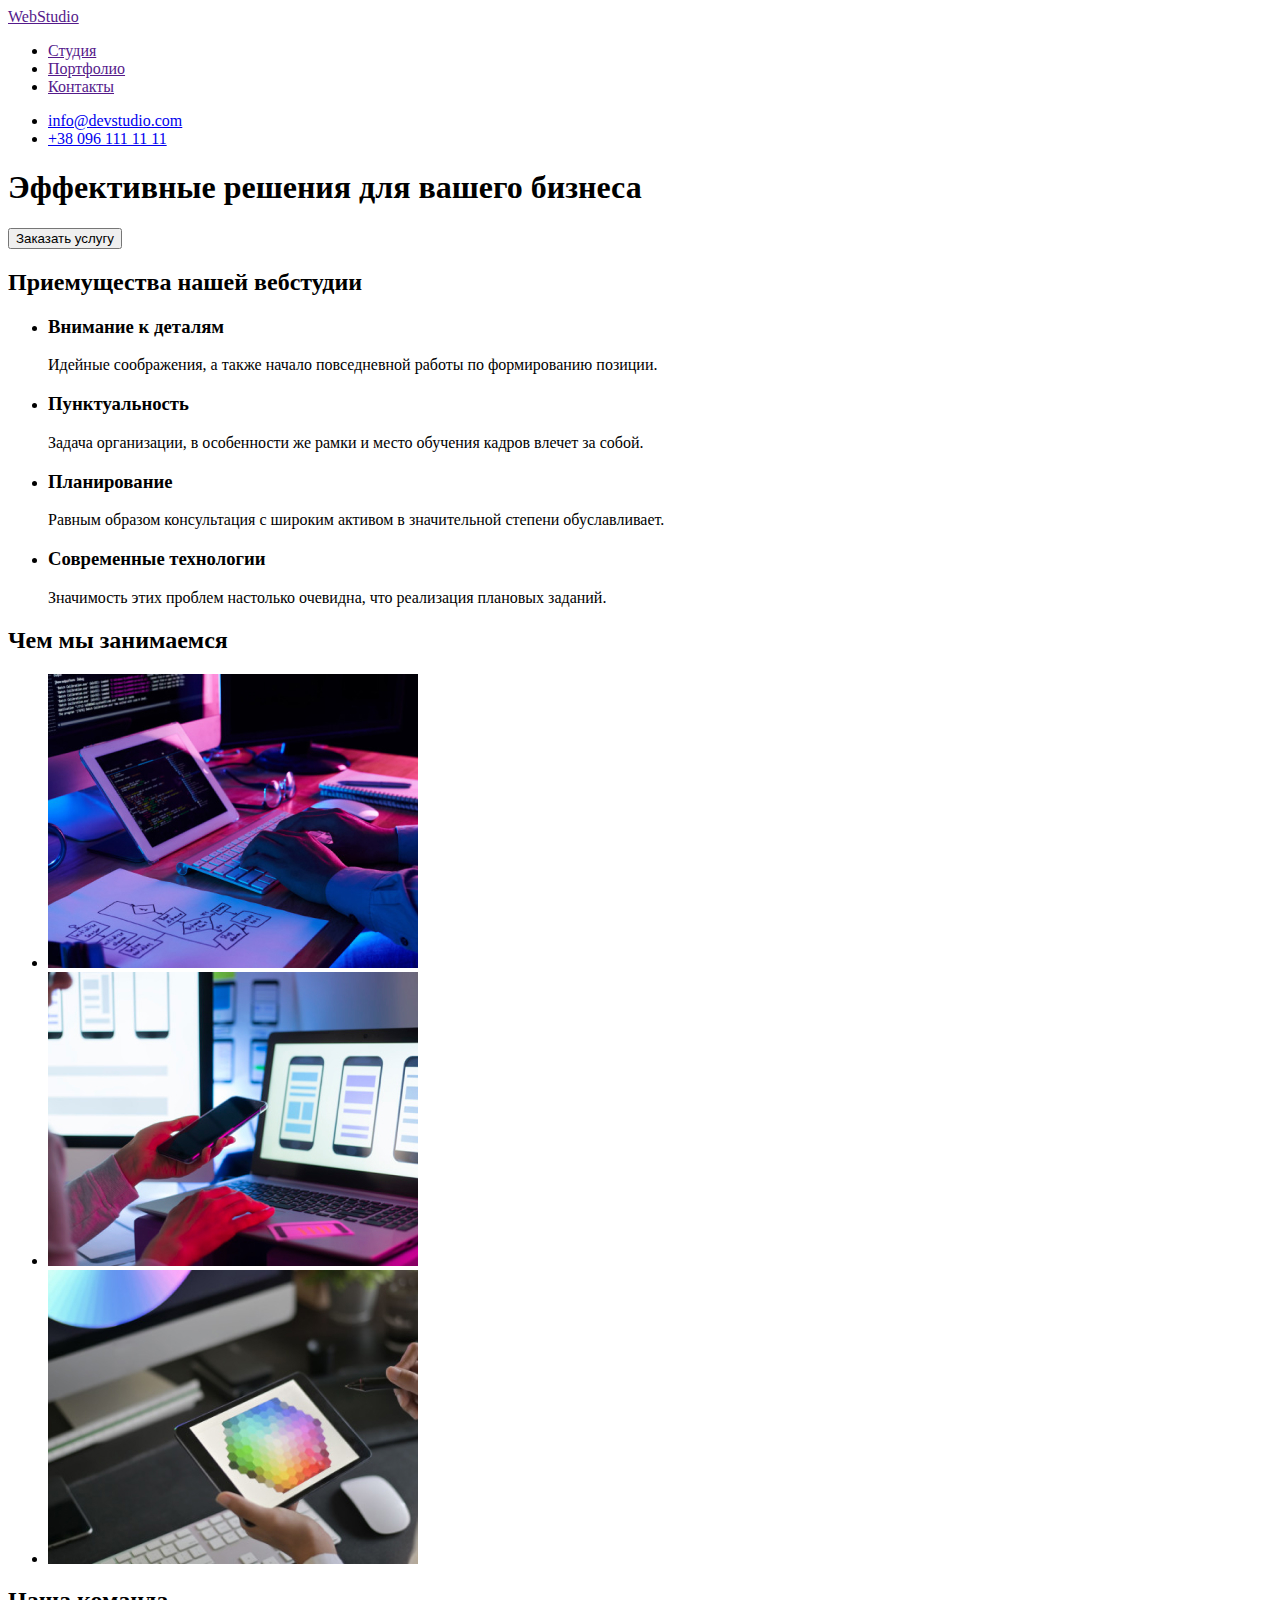
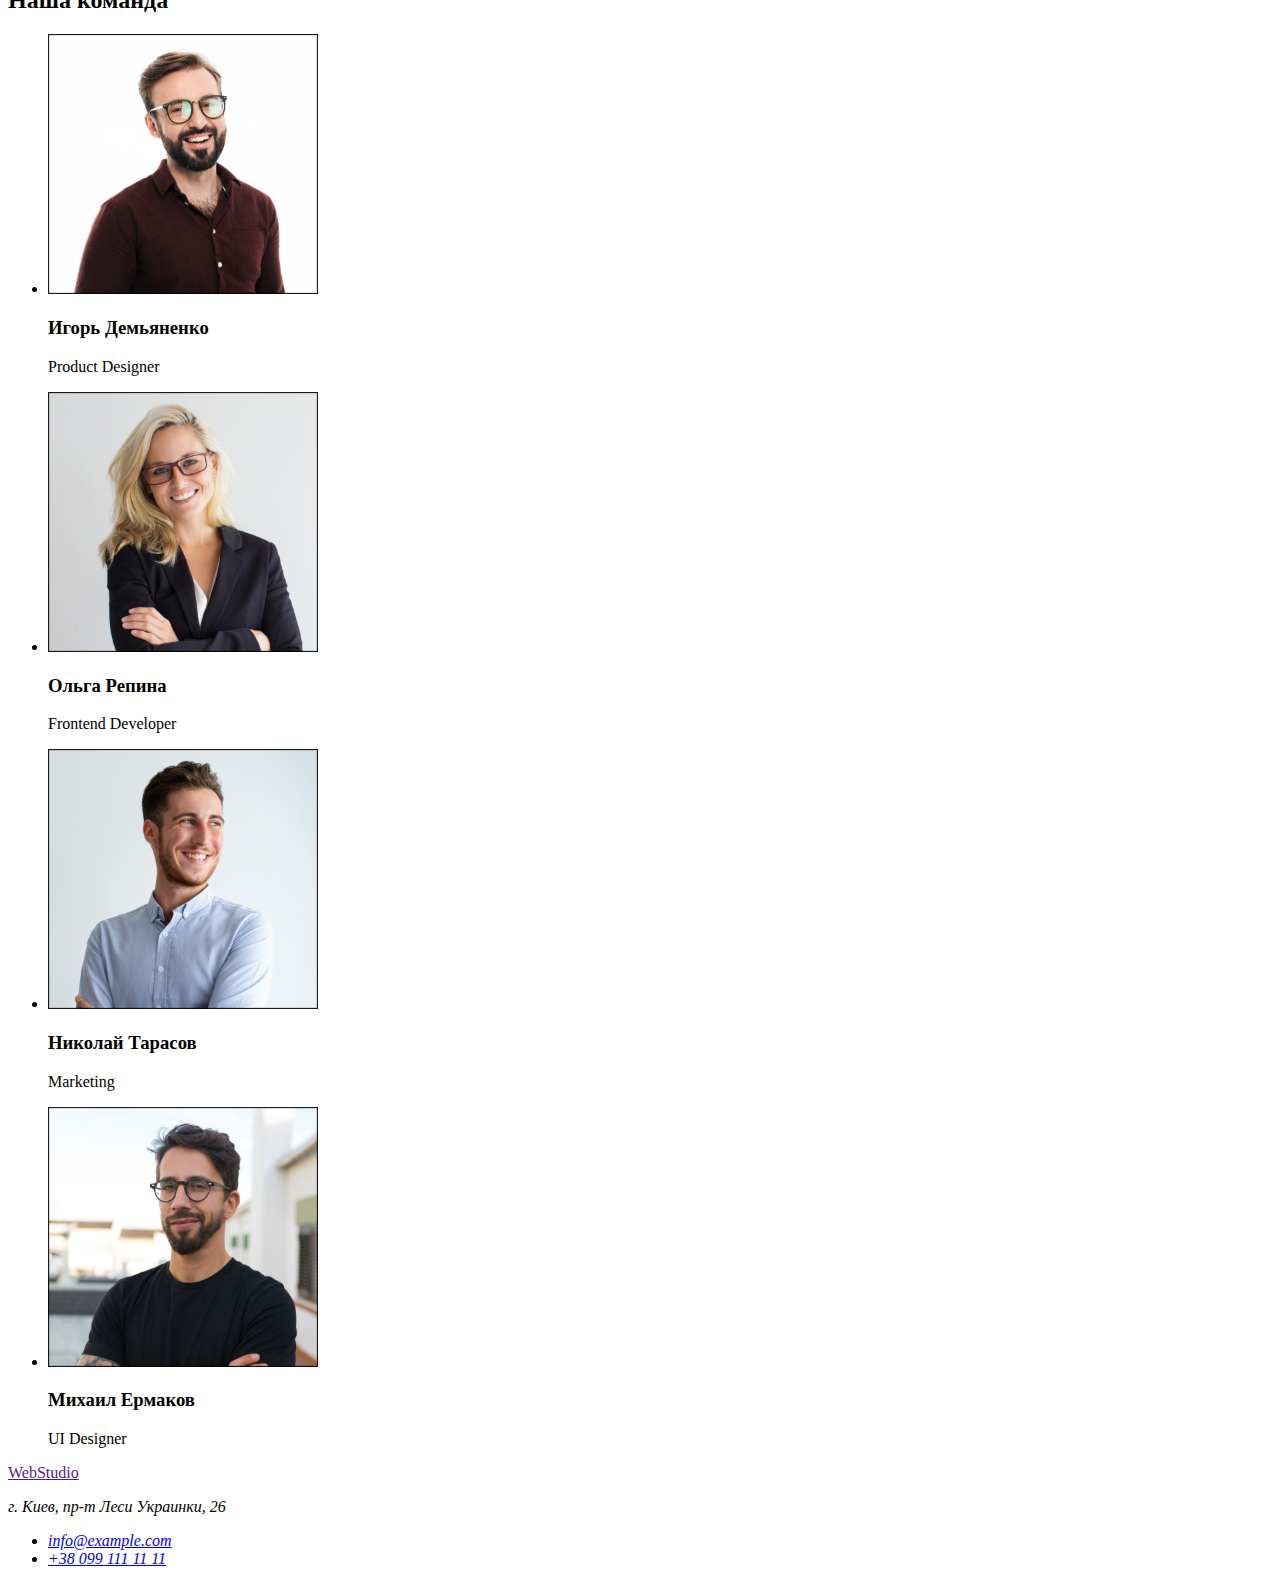
==== index.html @ 8990d99e "разметка" ====
<!DOCTYPE html>
<html lang="ru">
<head>
    <meta charset="UTF-8">
    <meta http-equiv="X-UA-Compatible" content="IE=edge">
    <meta name="viewport" content="width=device-width, initial-scale=1.0">
    <title>WebStudio</title>
</head>
<body>
    <header>
        <nav>
            <a lang="en" href="">WebStudio</a>
            <ul>
                <li>
                    <a href="">Студия</a>
                </li>
                <li>
                    <a href="">Портфолио</a>
                </li>
                <li>   
                    <a href="">Контакты</a>
                </li>
            </ul>
            <ul>
                <li><a href="mailto:info@devstudio.com">info@devstudio.com</a></li>
                <li><a href="tell:+380961111111">+38 096 111 11 11</a></li>
                
            </ul>
        </nav>
    </header>
    <main>
    <section>
        <h1>Эффективные решения для вашего бизнеса</h1>
        <button type="button">Заказать услугу</button>
    </section>
   
        <section>
            <h2>Приемущества нашей вебстудии</h2>
            <ul>
                <li>
                    <h3>Внимание к деталям</h3>
                    <p>Идейные соображения, а также начало повседневной работы по формированию позиции.</p>
                </li>
                <li>
                    <h3>Пунктуальность</h3>
                    <p>Задача организации, в особенности же рамки и место обучения кадров влечет за собой.</p>
                </li>
                <li>
                    <h3>Планирование</h3>
                    <p>Равным образом консультация с широким активом в значительной степени обуславливает.</p>
                </li>
                <li>
                    <h3>Современные технологии</h3>
                    <p>Значимость этих проблем настолько очевидна, что реализация плановых заданий.</p>
                </li>
            </ul>
        </section>
  
        <section>
            <h2>Чем мы занимаемся</h2>
            <ul>
                <li>
                    
                        <img src="./img/box1.jpg" alt="Программы для ПК" width="370" height="294">
                    
                </li>
                <li>
                    
                        <img src="./img/box2.jpg" alt="Мобильные приложения" width="370" height="294">
                    
                </li>
                <li>
                    
                        <img src="./img/box3.jpg" alt="Графика" width="370" height="294">
                    
                </li>
            </ul>
        </section>
        <section>
            <h2>Наша команда</h2>
            <ul>
                <li>
                    <img src="./img/img1.jpg" alt="Игорь Демьяненко" width="270" height="260">
                    <h3>Игорь Демьяненко</h3>
                    <p>Product Designer</p> 
                                      
                </li>
                <li>
                    
                    <img src="/img/img2.jpg" alt="Ольга Репина" width="270" height="260">
                    <h3>Ольга Репина</h3>
                    <p>Frontend Developer</p>
                </li>
                <li>
                   
                    <img src="/img/img3.jpg" alt="Николай Тарасов" width="270" height="260">
                    <h3>Николай Тарасов</h3>
                    <p>Marketing</p>
                </li>
                <li>
                    
                    <img src="/img/img4.jpg" alt="Михаил Ермаков" width="270" height="260">
                    <h3>Михаил Ермаков</h3>
                    <p>UI Designer</p>
                </li>
            </ul>
        </section>
    </main>
    <footer>
        <a lang="en" href="">WebStudio</a>
        <address>
            <p>г. Киев, пр-т Леси Украинки, 26</p>
            <ul>
                <li> <a href="mailto:info@example.com">info@example.com</a> </li>
                <li>  <a href="tel:+380991111111">+38 099 111 11 11</a> </li>

            </ul>  
            
        </address>
    </footer>
    
</body>
</html>
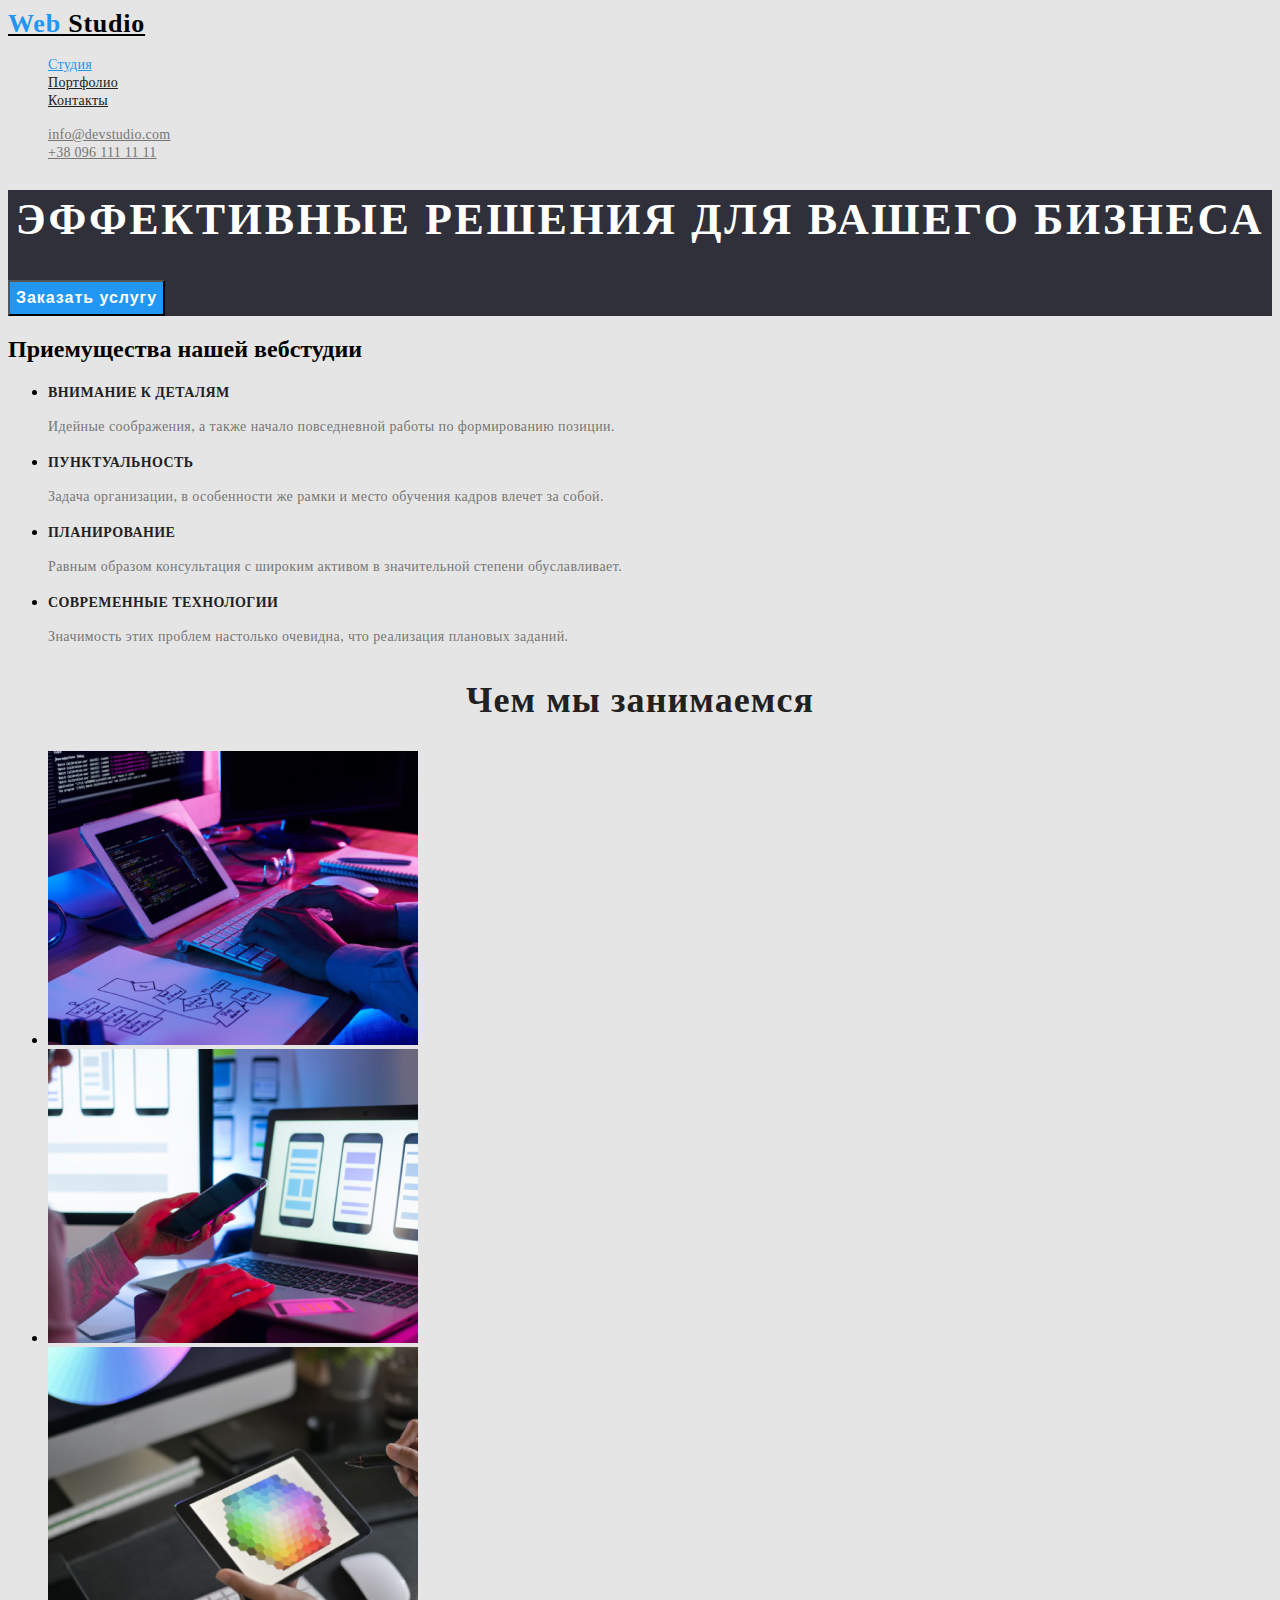
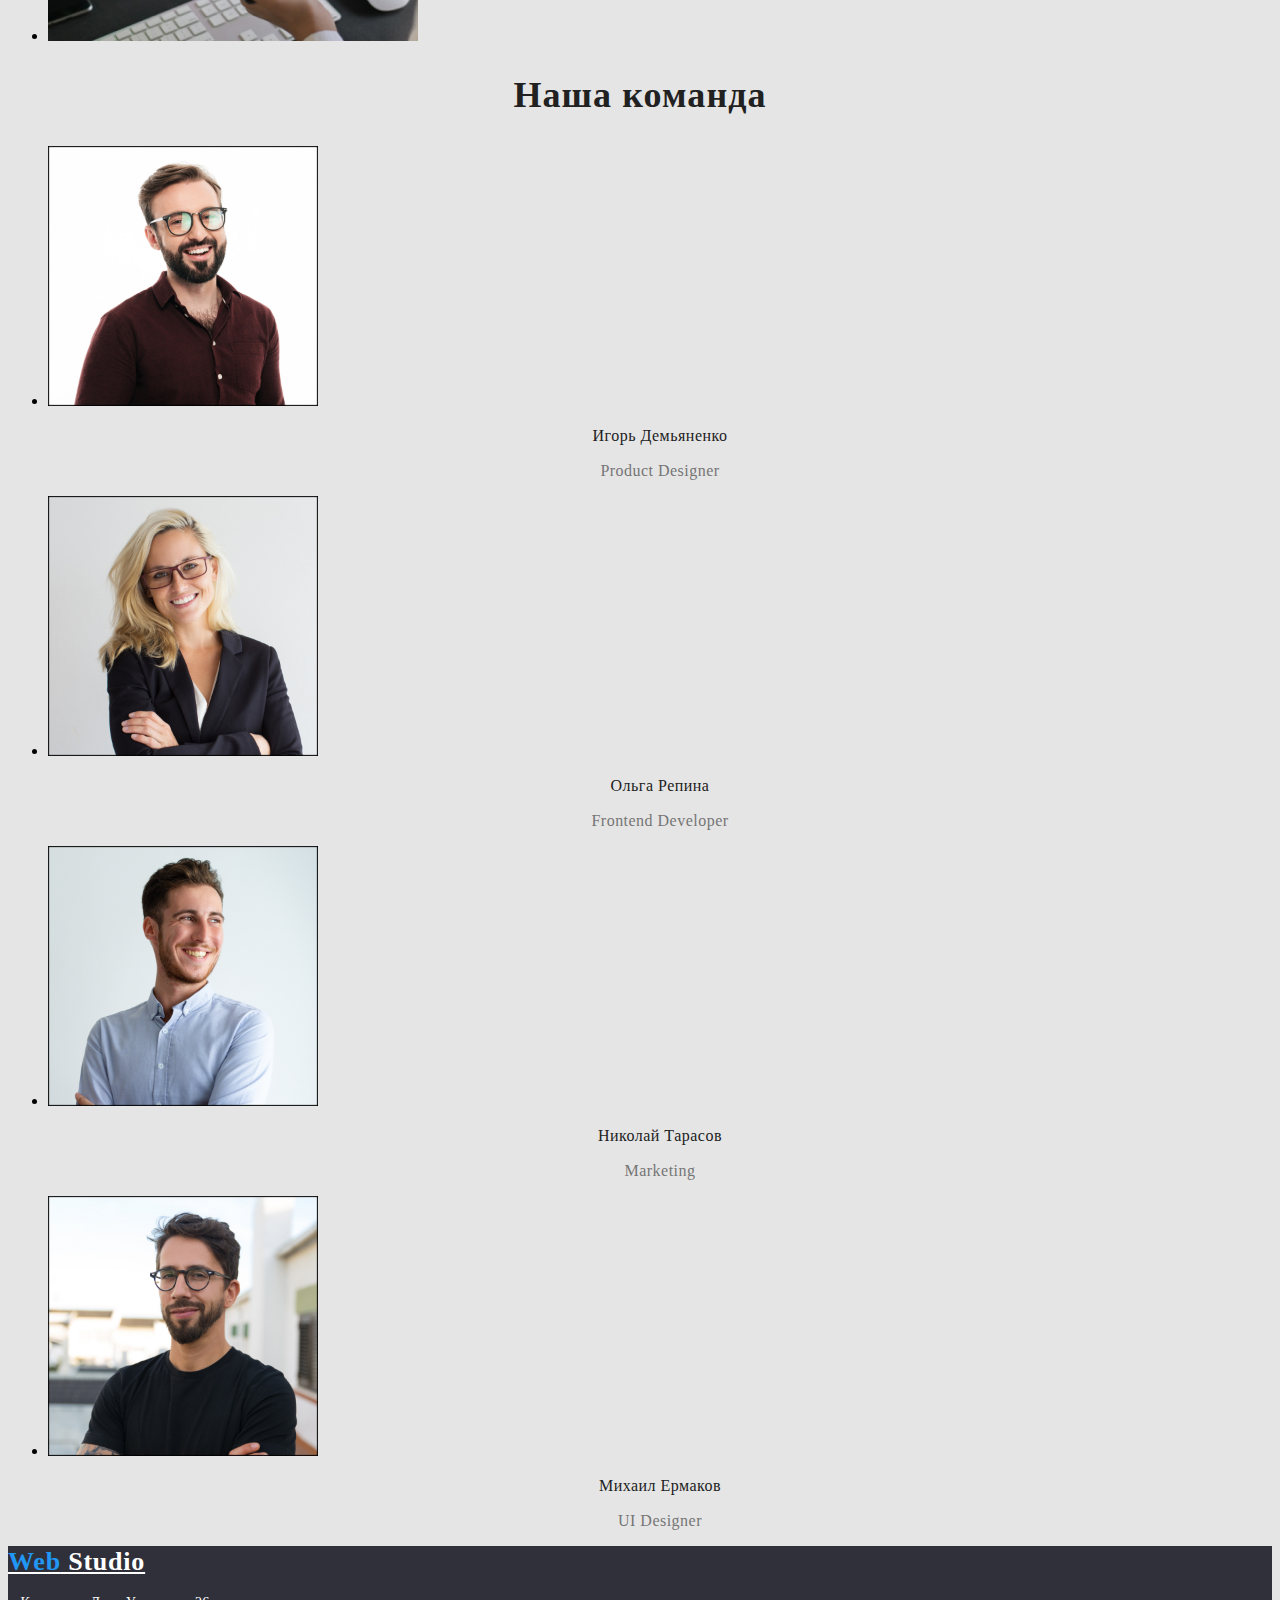
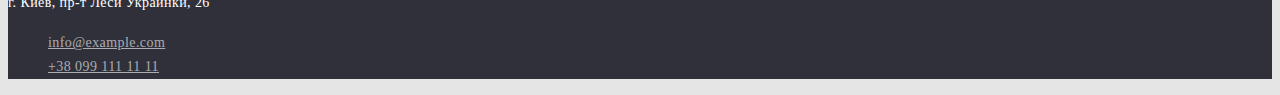
==== commit 4edd0c41: "разметка и цвет 2-х страниц" ====
--- a/index.html
+++ b/index.html
@@ -5,59 +5,61 @@
     <meta http-equiv="X-UA-Compatible" content="IE=edge">
     <meta name="viewport" content="width=device-width, initial-scale=1.0">
     <title>WebStudio</title>
+    <link rel="stylesheet" href="./css/styles.css">
 </head>
 <body>
-    <header>
+    <header >
         <nav>
-            <a lang="en" href="">WebStudio</a>
-            <ul>
+            <a lang="en" href="" class="logo"><span class=logo-web>Web</span> Studio</a>
+            <ul class="site-nav list">
                 <li>
-                    <a href="">Студия</a>
+                    <a href="" class="link current" >Студия</a>
                 </li>
                 <li>
-                    <a href="">Портфолио</a>
+                    <a href="./portfolio.html"class="link">Портфолио</a>
                 </li>
                 <li>   
-                    <a href="">Контакты</a>
+                    <a href=""class="link">Контакты</a>
                 </li>
-            </ul>
-            <ul>
-                <li><a href="mailto:info@devstudio.com">info@devstudio.com</a></li>
-                <li><a href="tell:+380961111111">+38 096 111 11 11</a></li>
+            </ul >
+        </nav>
+            <ul class="auth list">
+                <li><a href="mailto:info@devstudio.com"class="link">info@devstudio.com</a></li>
+                <li><a href="tell:+380961111111"class="link">+38 096 111 11 11</a></li>
                 
             </ul>
-        </nav>
+        
     </header>
     <main>
-    <section>
-        <h1>Эффективные решения для вашего бизнеса</h1>
-        <button type="button">Заказать услугу</button>
+    <section class="hero">
+        <h1 class="hero-title">Эффективные решения для вашего бизнеса</h1>
+        <button type="button"class="button">Заказать услугу</button>
     </section>
    
-        <section>
-            <h2>Приемущества нашей вебстудии</h2>
-            <ul>
+        <section class="features">
+            <h2 class="features-title">Приемущества нашей вебстудии</h2>
+            <ul class="features-list">
                 <li>
-                    <h3>Внимание к деталям</h3>
-                    <p>Идейные соображения, а также начало повседневной работы по формированию позиции.</p>
+                    <h3 class="title">Внимание к деталям</h3>
+                    <p class="text">Идейные соображения, а также начало повседневной работы по формированию позиции.</p>
                 </li>
                 <li>
-                    <h3>Пунктуальность</h3>
-                    <p>Задача организации, в особенности же рамки и место обучения кадров влечет за собой.</p>
+                    <h3 class="title">Пунктуальность</h3>
+                    <p class="text">Задача организации, в особенности же рамки и место обучения кадров влечет за собой.</p>
                 </li>
                 <li>
-                    <h3>Планирование</h3>
-                    <p>Равным образом консультация с широким активом в значительной степени обуславливает.</p>
+                    <h3 class="title">Планирование</h3>
+                    <p class="text">Равным образом консультация с широким активом в значительной степени обуславливает.</p>
                 </li>
                 <li>
-                    <h3>Современные технологии</h3>
-                    <p>Значимость этих проблем настолько очевидна, что реализация плановых заданий.</p>
+                    <h3 class="title">Современные технологии</h3>
+                    <p class="text">Значимость этих проблем настолько очевидна, что реализация плановых заданий.</p>
                 </li>
             </ul>
         </section>
   
-        <section>
-            <h2>Чем мы занимаемся</h2>
+        <section class="section">
+            <h2 class="section-title">Чем мы занимаемся</h2>
             <ul>
                 <li>
                     
@@ -76,43 +78,43 @@
                 </li>
             </ul>
         </section>
-        <section>
-            <h2>Наша команда</h2>
-            <ul>
+        <section class="section">
+            <h2 class="section-title" >Наша команда</h2>
+            <ul class="section-list">
                 <li>
                     <img src="./img/img1.jpg" alt="Игорь Демьяненко" width="270" height="260">
-                    <h3>Игорь Демьяненко</h3>
-                    <p>Product Designer</p> 
+                    <h3 class="title">Игорь Демьяненко</h3>
+                    <p class="text">Product Designer</p> 
                                       
                 </li>
                 <li>
                     
                     <img src="/img/img2.jpg" alt="Ольга Репина" width="270" height="260">
-                    <h3>Ольга Репина</h3>
-                    <p>Frontend Developer</p>
+                    <h3 class="title">Ольга Репина</h3>
+                    <p class="text">Frontend Developer</p>
                 </li>
                 <li>
                    
                     <img src="/img/img3.jpg" alt="Николай Тарасов" width="270" height="260">
-                    <h3>Николай Тарасов</h3>
-                    <p>Marketing</p>
+                    <h3 class="title">Николай Тарасов</h3>
+                    <p class="text">Marketing</p>
                 </li>
                 <li>
                     
                     <img src="/img/img4.jpg" alt="Михаил Ермаков" width="270" height="260">
-                    <h3>Михаил Ермаков</h3>
-                    <p>UI Designer</p>
+                    <h3 class="title">Михаил Ермаков</h3>
+                    <p class="text">UI Designer</p>
                 </li>
             </ul>
         </section>
     </main>
     <footer>
-        <a lang="en" href="">WebStudio</a>
+        <a lang="en" href="./index.html"class="logo footer"><span class=logo-web>Web</span> Studio</a>
         <address>
-            <p>г. Киев, пр-т Леси Украинки, 26</p>
-            <ul>
-                <li> <a href="mailto:info@example.com">info@example.com</a> </li>
-                <li>  <a href="tel:+380991111111">+38 099 111 11 11</a> </li>
+            <p class="address">г. Киев, пр-т Леси Украинки, 26</p>
+            <ul class="footer-auth list">
+                <li> <a href="mailto:info@example.com" class="link">info@example.com</a> </li>
+                <li>  <a href="tel:+380991111111"class="link">+38 099 111 11 11</a> </li>
 
             </ul>  
             
--- a/css/styles.css
+++ b/css/styles.css
@@ -0,0 +1,153 @@
+:root {
+  --primary-text-color: #212121;
+  --extra-text-color: #757575;
+  --title-text-color: #000000;
+  --accent-color: #2196f3;
+  --extra-background-color: #2f303a;
+  --extra-title-color: #ffffff;
+}
+
+/* фон #E5E5E5 */
+
+body {
+  background-color: #e5e5e5;
+  font-family: Roboto;
+}
+/* site nav */
+.logo {
+  font-family: Raleway;
+  font-style: normal;
+  font-weight: bold;
+  font-size: 26px;
+  line-height: 31px;
+  letter-spacing: 0.03em;
+  color: var(--title-text-color);
+}
+.logo-web {
+  color: var(--accent-color);
+}
+.site-nav .link {
+  font-style: normal;
+  font-weight: 500;
+  font-size: 14px;
+  line-height: 16px;
+  letter-spacing: 0.02em;
+  color: var(--primary-text-color);
+}
+.auth .link {
+  font-style: normal;
+  font-weight: 500;
+  font-size: 14px;
+  line-height: 16px;
+  letter-spacing: 0.02em;
+  color: var(--extra-text-color);
+}
+.link:hover,
+.link:focus {
+  color: var(--accent-color);
+}
+.list {
+  list-style: none;
+}
+.site-nav .link.current {
+  color: var(--accent-color);
+}
+
+/* hero */
+.hero {
+  background-color: var(--extra-background-color);
+}
+.hero-title {
+  font-style: normal;
+  font-weight: 900;
+  font-size: 44px;
+  line-height: 60px;
+  text-align: center;
+  letter-spacing: 0.06em;
+  text-transform: uppercase;
+  color: var(--extra-title-color);
+}
+.button {
+  font-style: normal;
+  font-weight: bold;
+  font-size: 16px;
+  line-height: 30px;
+  display: flex;
+  align-items: center;
+  text-align: center;
+  letter-spacing: 0.06em;
+  color: var(--extra-title-color);
+  background-color: var(--accent-color);
+}
+/* features */
+.features-list .title {
+  font-style: normal;
+  font-weight: bold;
+  font-size: 14px;
+  line-height: 16px;
+  letter-spacing: 0.03em;
+  text-transform: uppercase;
+  color: var(--primary-text-color);
+}
+.features-list .text {
+  font-style: normal;
+  font-weight: normal;
+  font-size: 14px;
+  line-height: 24px;
+  letter-spacing: 0.03em;
+  color: var(--extra-text-color);
+}
+
+/* sections */
+.section-title {
+  font-style: normal;
+  font-weight: bold;
+  font-size: 36px;
+  line-height: 42px;
+  text-align: center;
+  letter-spacing: 0.03em;
+  color: var(--primary-text-color);
+}
+.section-list .title {
+  font-style: normal;
+  font-weight: 500;
+  font-size: 16px;
+  line-height: 19px;
+  text-align: center;
+  letter-spacing: 0.03em;
+  color: var(--primary-text-color);
+}
+
+.section-list .text {
+  font-style: normal;
+  font-weight: normal;
+  font-size: 16px;
+  line-height: 19px;
+  text-align: center;
+  letter-spacing: 0.03em;
+  color: var(--extra-text-color);
+}
+
+/* footer */
+footer {
+  background-color: var(--extra-background-color);
+}
+.footer-auth .link {
+  font-style: normal;
+  font-weight: normal;
+  font-size: 14px;
+  line-height: 24px;
+  letter-spacing: 0.03em;
+  color: rgba(255, 255, 255, 0.6);
+}
+.logo.footer {
+  color: var(--extra-title-color);
+}
+.address {
+  font-style: normal;
+  font-weight: normal;
+  font-size: 14px;
+  line-height: 24px;
+  letter-spacing: 0.03em;
+  color: var(--extra-title-color);
+}
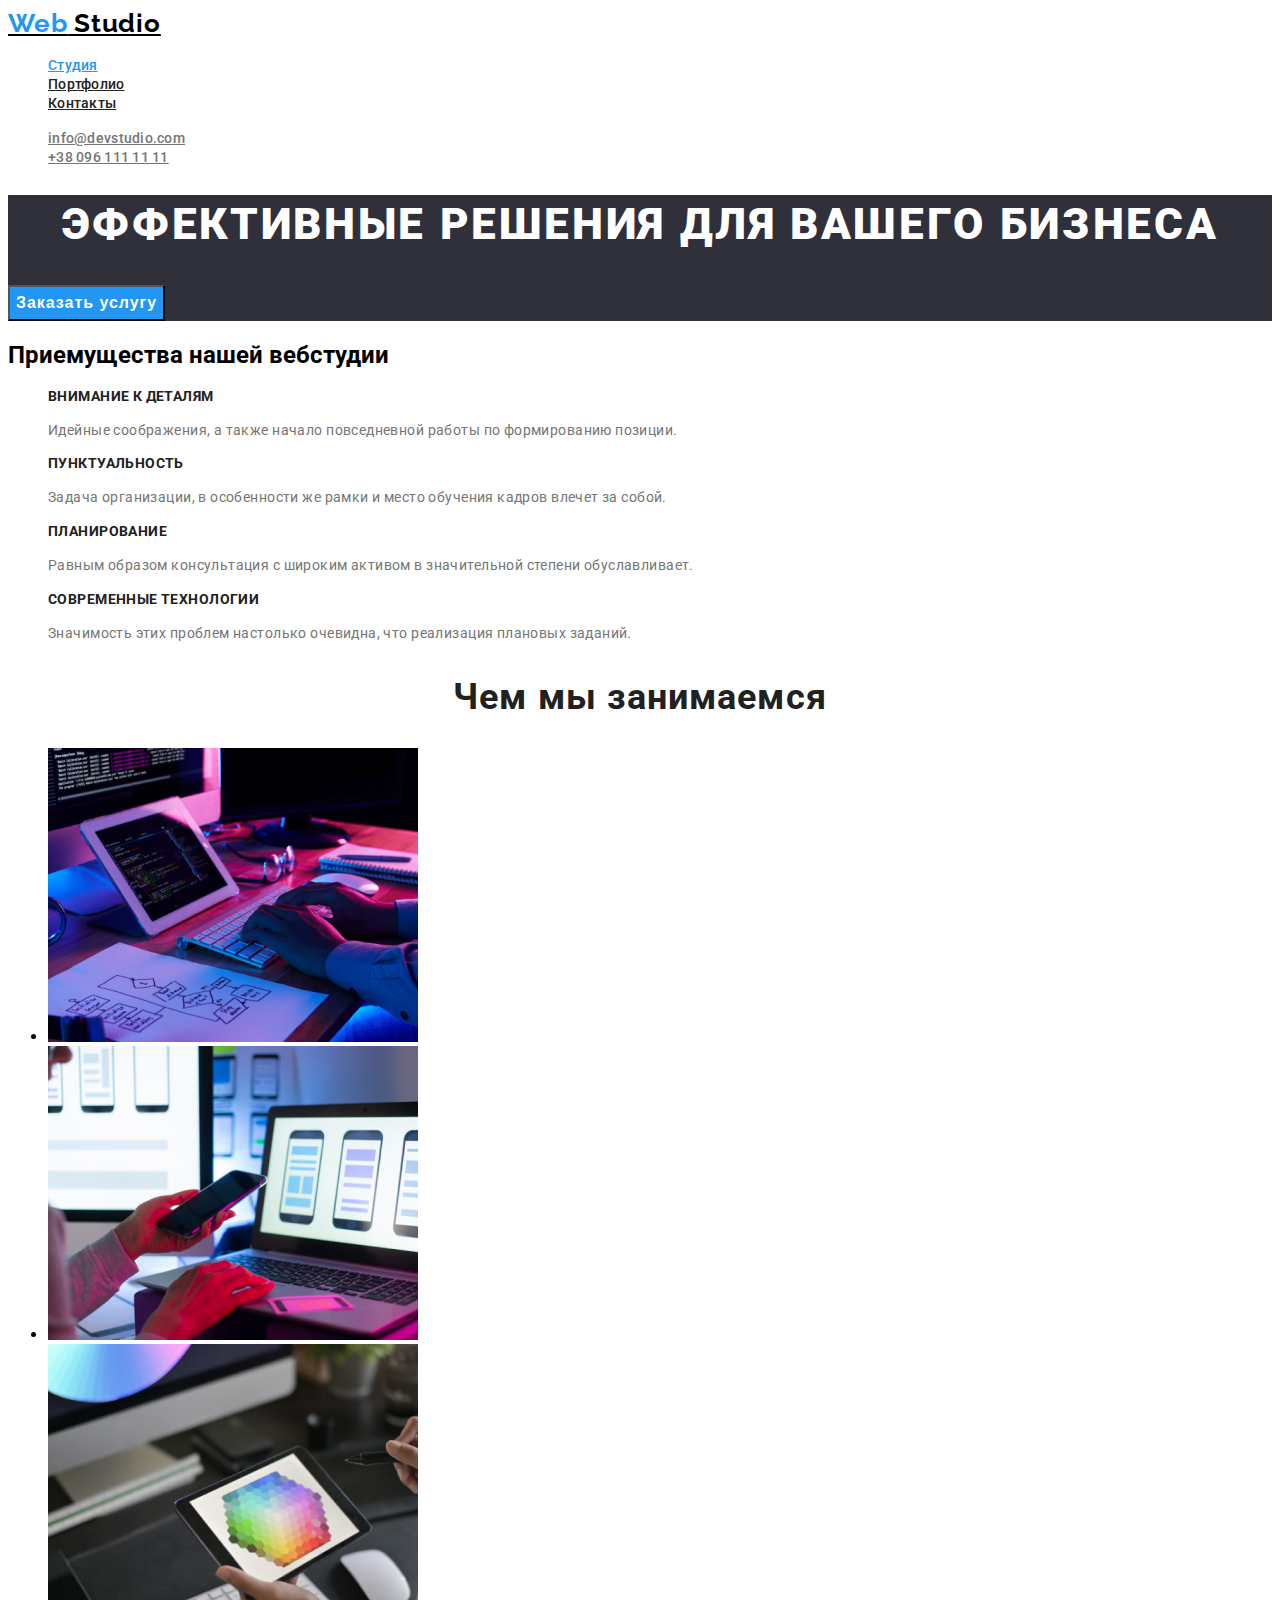
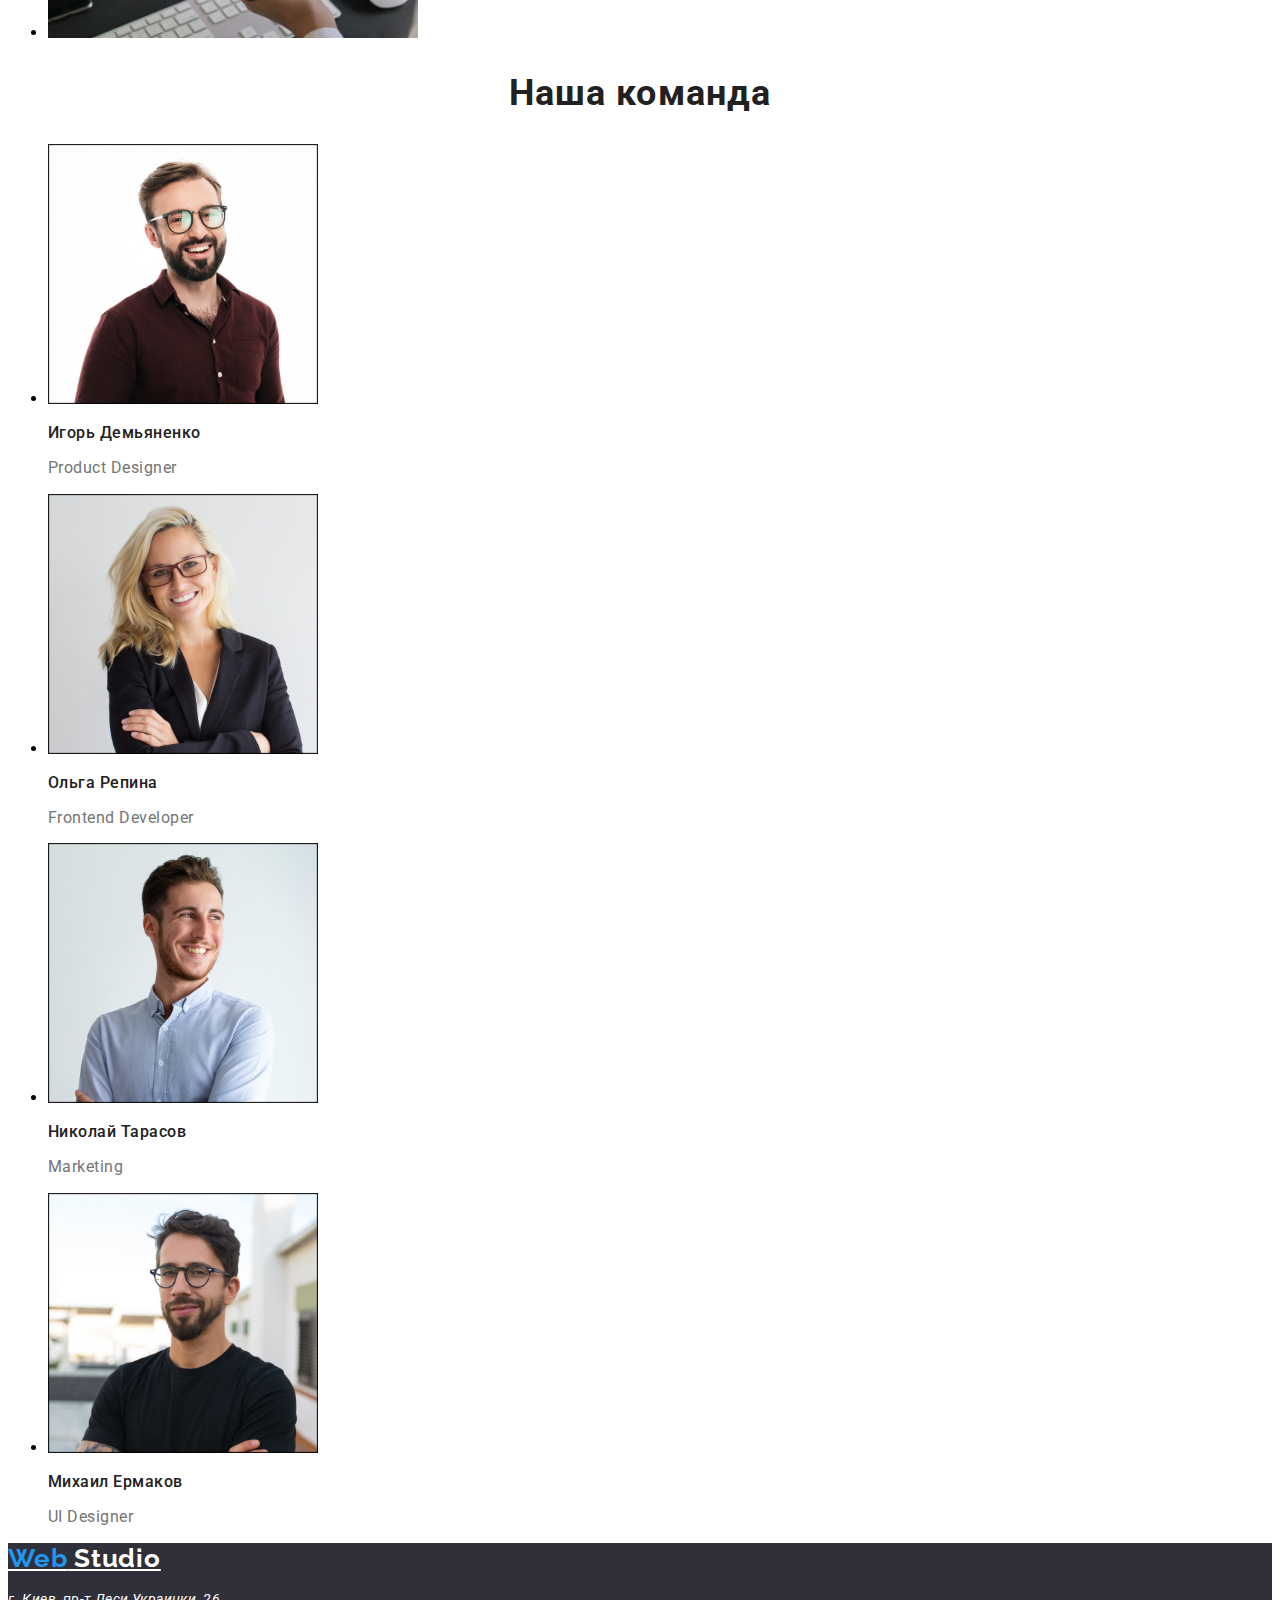
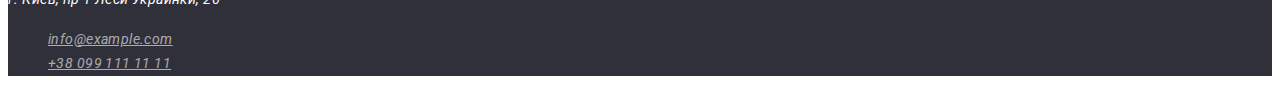
==== commit c267c4c4: "добавляет шрифты" ====
--- a/index.html
+++ b/index.html
@@ -5,6 +5,8 @@
     <meta http-equiv="X-UA-Compatible" content="IE=edge">
     <meta name="viewport" content="width=device-width, initial-scale=1.0">
     <title>WebStudio</title>
+    <link href="https://fonts.googleapis.com/css2?family=Raleway:wght@700&family=Roboto:wght@400;500;700;900&display=swap"
+        rel="stylesheet">
     <link rel="stylesheet" href="./css/styles.css">
 </head>
 <body>
@@ -16,16 +18,16 @@
                     <a href="" class="link current" >Студия</a>
                 </li>
                 <li>
-                    <a href="./portfolio.html"class="link">Портфолио</a>
+                    <a href="./portfolio.html" class="link">Портфолио</a>
                 </li>
                 <li>   
-                    <a href=""class="link">Контакты</a>
+                    <a href="" class="link">Контакты</a>
                 </li>
             </ul >
         </nav>
             <ul class="auth list">
-                <li><a href="mailto:info@devstudio.com"class="link">info@devstudio.com</a></li>
-                <li><a href="tell:+380961111111"class="link">+38 096 111 11 11</a></li>
+                <li><a href="mailto:info@devstudio.com" class="link">info@devstudio.com</a></li>
+                <li><a href="tell:+380961111111" class="link">+38 096 111 11 11</a></li>
                 
             </ul>
         
@@ -33,12 +35,12 @@
     <main>
     <section class="hero">
         <h1 class="hero-title">Эффективные решения для вашего бизнеса</h1>
-        <button type="button"class="button">Заказать услугу</button>
+        <button type="button" class="button" cursor="pointer">Заказать услугу</button>
     </section>
    
         <section class="features">
             <h2 class="features-title">Приемущества нашей вебстудии</h2>
-            <ul class="features-list">
+            <ul class="features-list list">
                 <li>
                     <h3 class="title">Внимание к деталям</h3>
                     <p class="text">Идейные соображения, а также начало повседневной работы по формированию позиции.</p>
@@ -109,12 +111,12 @@
         </section>
     </main>
     <footer>
-        <a lang="en" href="./index.html"class="logo footer"><span class=logo-web>Web</span> Studio</a>
+        <a lang="en" href="./index.html" class="logo"><span class=logo-web>Web</span> Studio</a>
         <address>
             <p class="address">г. Киев, пр-т Леси Украинки, 26</p>
             <ul class="footer-auth list">
-                <li> <a href="mailto:info@example.com" class="link">info@example.com</a> </li>
-                <li>  <a href="tel:+380991111111"class="link">+38 099 111 11 11</a> </li>
+                <li> <a href="mailto:info@example.com" class="link"> info@example.com</a> </li>
+                <li>  <a href="tel:+380991111111" class="link"> +38 099 111 11 11</a> </li>
 
             </ul>  
             
--- a/css/styles.css
+++ b/css/styles.css
@@ -5,21 +5,21 @@
   --accent-color: #2196f3;
   --extra-background-color: #2f303a;
   --extra-title-color: #ffffff;
+  --buttons-color: #f5f4fa;
 }
 
 /* фон #E5E5E5 */
 
 body {
-  background-color: #e5e5e5;
-  font-family: Roboto;
+  background-color: #ffffff;
+  font-family: Roboto, sans-serif;
 }
 /* site nav */
 .logo {
-  font-family: Raleway;
-  font-style: normal;
+  font-family: Raleway, sans-serif;
   font-weight: bold;
   font-size: 26px;
-  line-height: 31px;
+  line-height: 1.19;
   letter-spacing: 0.03em;
   color: var(--title-text-color);
 }
@@ -27,25 +27,20 @@
   color: var(--accent-color);
 }
 .site-nav .link {
-  font-style: normal;
   font-weight: 500;
   font-size: 14px;
-  line-height: 16px;
+  line-height: 1.14;
   letter-spacing: 0.02em;
   color: var(--primary-text-color);
 }
 .auth .link {
-  font-style: normal;
   font-weight: 500;
   font-size: 14px;
-  line-height: 16px;
+  line-height: 1.14;
   letter-spacing: 0.02em;
   color: var(--extra-text-color);
 }
-.link:hover,
-.link:focus {
-  color: var(--accent-color);
-}
+
 .list {
   list-style: none;
 }
@@ -58,20 +53,18 @@
   background-color: var(--extra-background-color);
 }
 .hero-title {
-  font-style: normal;
   font-weight: 900;
   font-size: 44px;
-  line-height: 60px;
+  line-height: 1.36;
   text-align: center;
   letter-spacing: 0.06em;
   text-transform: uppercase;
   color: var(--extra-title-color);
 }
-.button {
-  font-style: normal;
-  font-weight: bold;
+.hero > .button {
+  font-weight: 700;
   font-size: 16px;
-  line-height: 30px;
+  line-height: 1.88;
   display: flex;
   align-items: center;
   text-align: center;
@@ -81,49 +74,40 @@
 }
 /* features */
 .features-list .title {
-  font-style: normal;
-  font-weight: bold;
+  font-weight: 700;
   font-size: 14px;
-  line-height: 16px;
+  line-height: 1.14;
   letter-spacing: 0.03em;
   text-transform: uppercase;
   color: var(--primary-text-color);
 }
 .features-list .text {
-  font-style: normal;
-  font-weight: normal;
   font-size: 14px;
-  line-height: 24px;
+  line-height: 1.71;
   letter-spacing: 0.03em;
   color: var(--extra-text-color);
 }
 
 /* sections */
 .section-title {
-  font-style: normal;
-  font-weight: bold;
+  font-weight: 700;
   font-size: 36px;
-  line-height: 42px;
+  line-height: 1.17;
   text-align: center;
   letter-spacing: 0.03em;
   color: var(--primary-text-color);
 }
 .section-list .title {
-  font-style: normal;
   font-weight: 500;
   font-size: 16px;
-  line-height: 19px;
-  text-align: center;
+  line-height: 1.18;
   letter-spacing: 0.03em;
   color: var(--primary-text-color);
 }
 
 .section-list .text {
-  font-style: normal;
-  font-weight: normal;
   font-size: 16px;
-  line-height: 19px;
-  text-align: center;
+  line-height: 1.18;
   letter-spacing: 0.03em;
   color: var(--extra-text-color);
 }
@@ -133,21 +117,53 @@
   background-color: var(--extra-background-color);
 }
 .footer-auth .link {
-  font-style: normal;
-  font-weight: normal;
   font-size: 14px;
-  line-height: 24px;
+  line-height: 1.71;
   letter-spacing: 0.03em;
   color: rgba(255, 255, 255, 0.6);
 }
-.logo.footer {
+.link:hover,
+.link:focus {
+  color: var(--accent-color);
+}
+footer .logo {
   color: var(--extra-title-color);
 }
 .address {
-  font-style: normal;
-  font-weight: normal;
   font-size: 14px;
-  line-height: 24px;
+  line-height: 1.71;
   letter-spacing: 0.03em;
   color: var(--extra-title-color);
 }
+
+/* css для портфолио */
+.button {
+  font-weight: 500;
+  font-size: 16px;
+  line-height: 1.63;
+  text-align: center;
+  letter-spacing: 0.03em;
+  background-color: var(--buttons-color);
+  color: var(--primary-text-color);
+}
+
+.button:hover,
+.button:focus {
+  background-color: var(--accent-color);
+  color: var(--extra-title-color);
+}
+.portfolio-list .title {
+  font-weight: 700;
+  font-size: 18px;
+  line-height: 2;
+  letter-spacing: 0.06em;
+  color: var(--primary-text-color);
+}
+
+.portfolio-list .text {
+  font-weight: 700;
+  font-size: 16px;
+  line-height: 1.88;
+  letter-spacing: 0.03em;
+  color: var(--extra-text-color);
+}
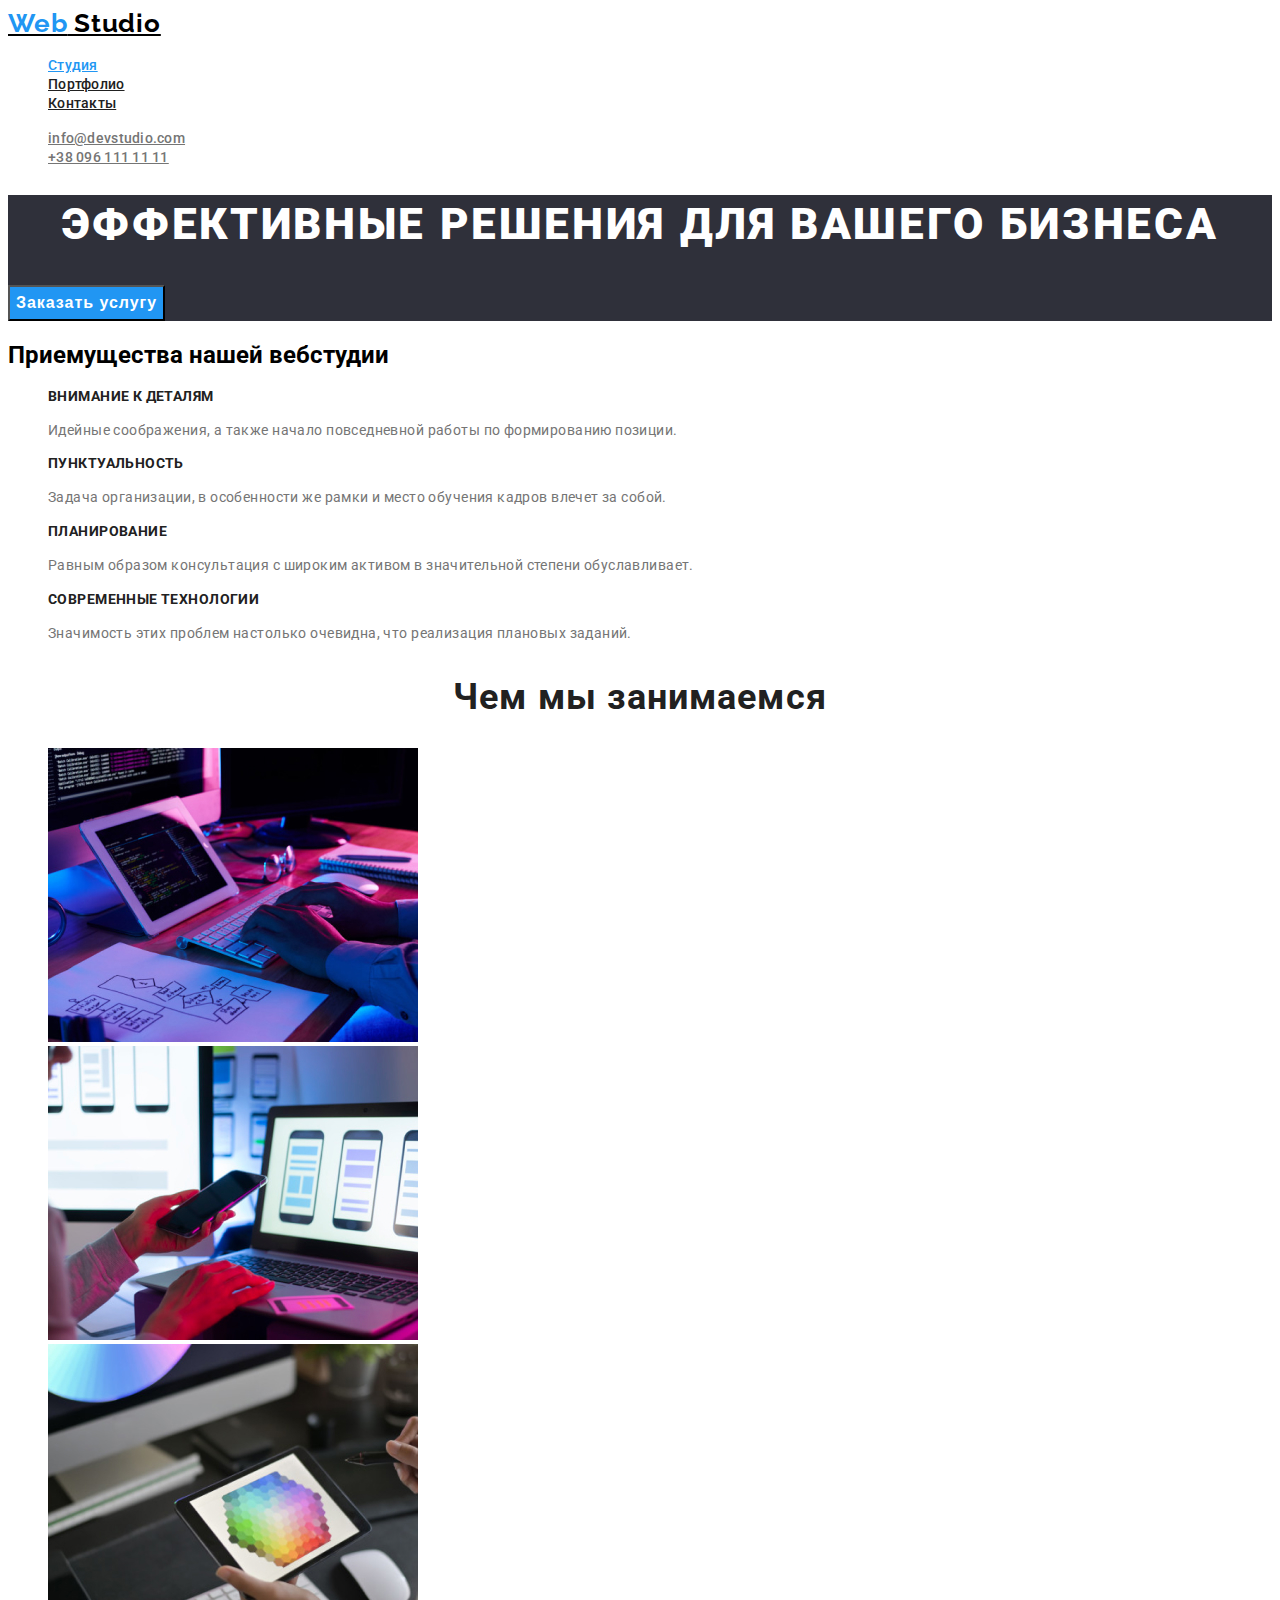
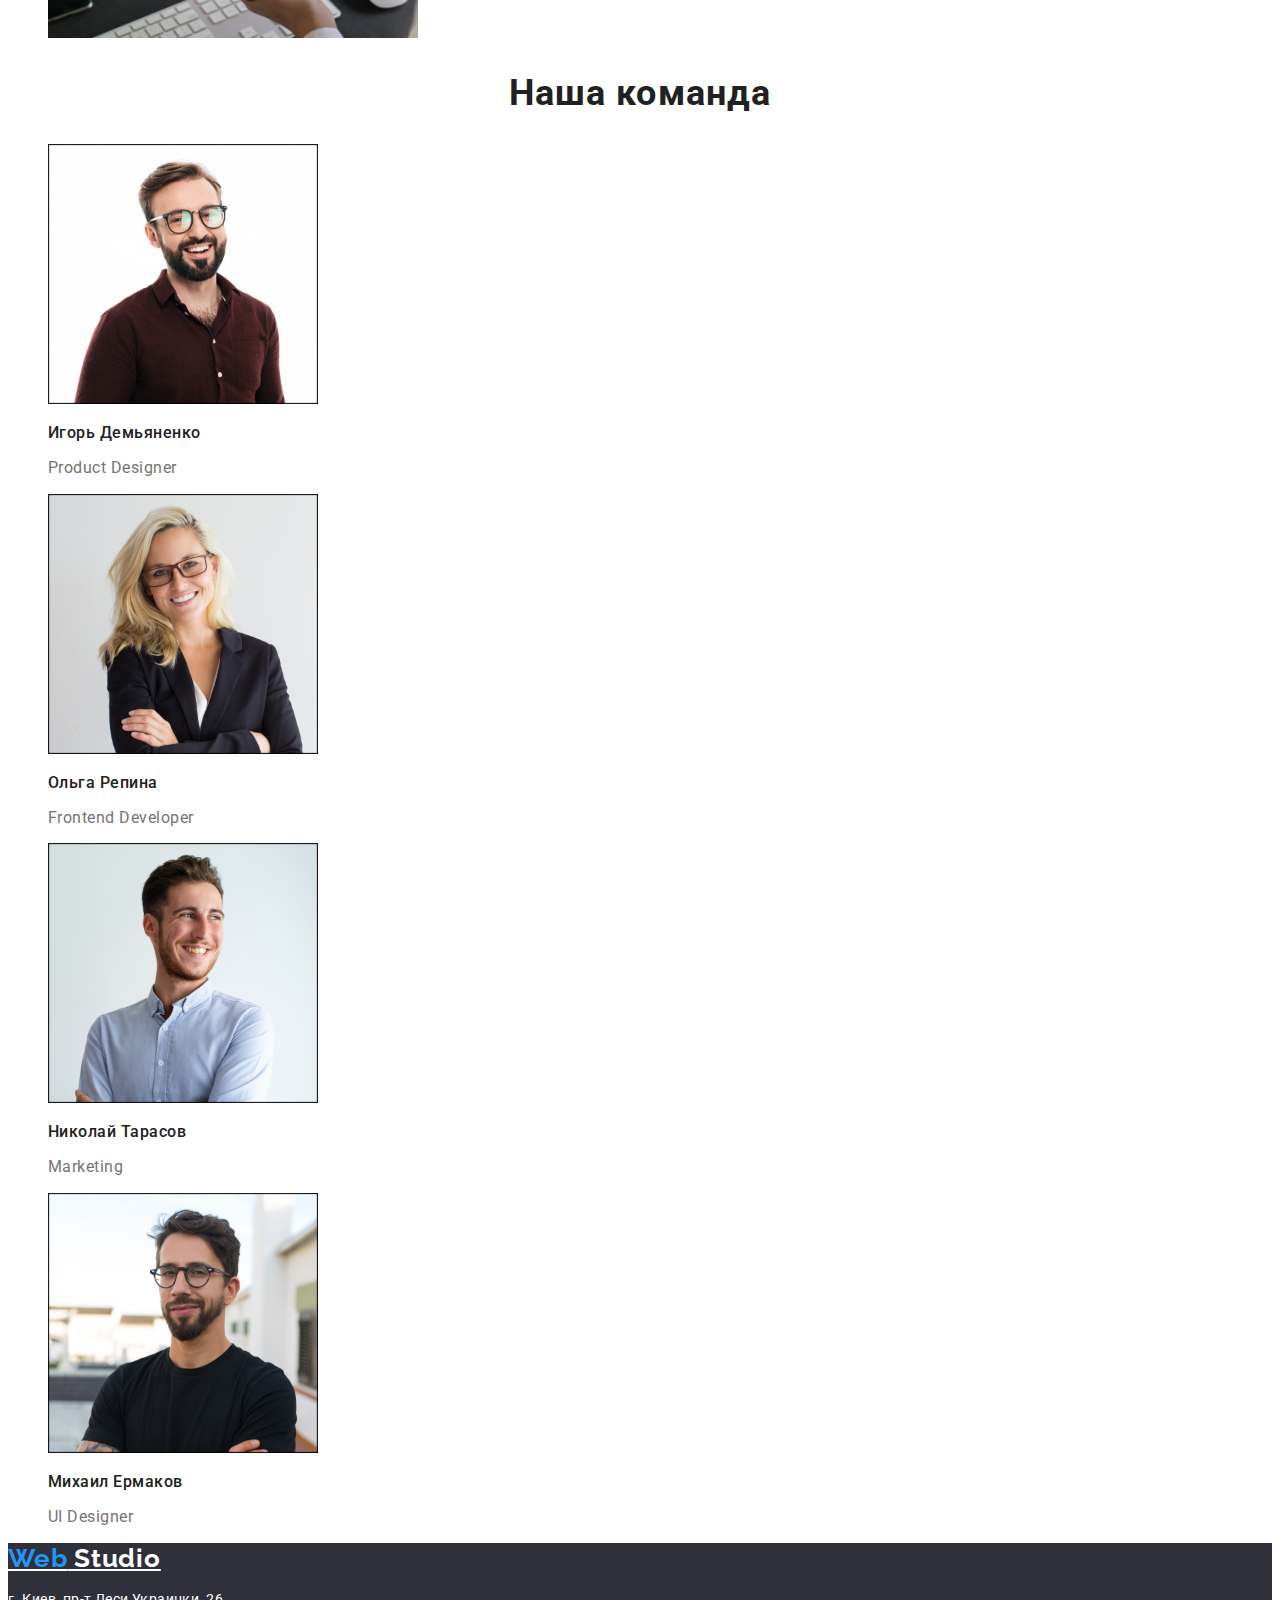
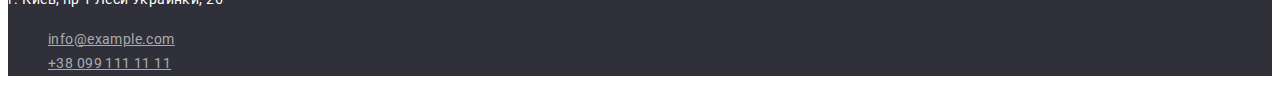
==== commit 90d708f6: "исправляет адресса картинок" ====
--- a/index.html
+++ b/index.html
@@ -62,7 +62,7 @@
   
         <section class="section">
             <h2 class="section-title">Чем мы занимаемся</h2>
-            <ul>
+            <ul class="list">
                 <li>
                     
                         <img src="./img/box1.jpg" alt="Программы для ПК" width="370" height="294">
@@ -82,7 +82,7 @@
         </section>
         <section class="section">
             <h2 class="section-title" >Наша команда</h2>
-            <ul class="section-list">
+            <ul class="section-list list">
                 <li>
                     <img src="./img/img1.jpg" alt="Игорь Демьяненко" width="270" height="260">
                     <h3 class="title">Игорь Демьяненко</h3>
@@ -91,19 +91,19 @@
                 </li>
                 <li>
                     
-                    <img src="/img/img2.jpg" alt="Ольга Репина" width="270" height="260">
+                    <img src="./img/img2.jpg" alt="Ольга Репина" width="270" height="260">
                     <h3 class="title">Ольга Репина</h3>
                     <p class="text">Frontend Developer</p>
                 </li>
                 <li>
                    
-                    <img src="/img/img3.jpg" alt="Николай Тарасов" width="270" height="260">
+                    <img src="./img/img3.jpg" alt="Николай Тарасов" width="270" height="260">
                     <h3 class="title">Николай Тарасов</h3>
                     <p class="text">Marketing</p>
                 </li>
                 <li>
                     
-                    <img src="/img/img4.jpg" alt="Михаил Ермаков" width="270" height="260">
+                    <img src="./img/img4.jpg" alt="Михаил Ермаков" width="270" height="260">
                     <h3 class="title">Михаил Ермаков</h3>
                     <p class="text">UI Designer</p>
                 </li>
--- a/css/styles.css
+++ b/css/styles.css
@@ -136,6 +136,10 @@
   color: var(--extra-title-color);
 }
 
+address {
+  font-style: inherit;
+}
+
 /* css для портфолио */
 .button {
   font-weight: 500;
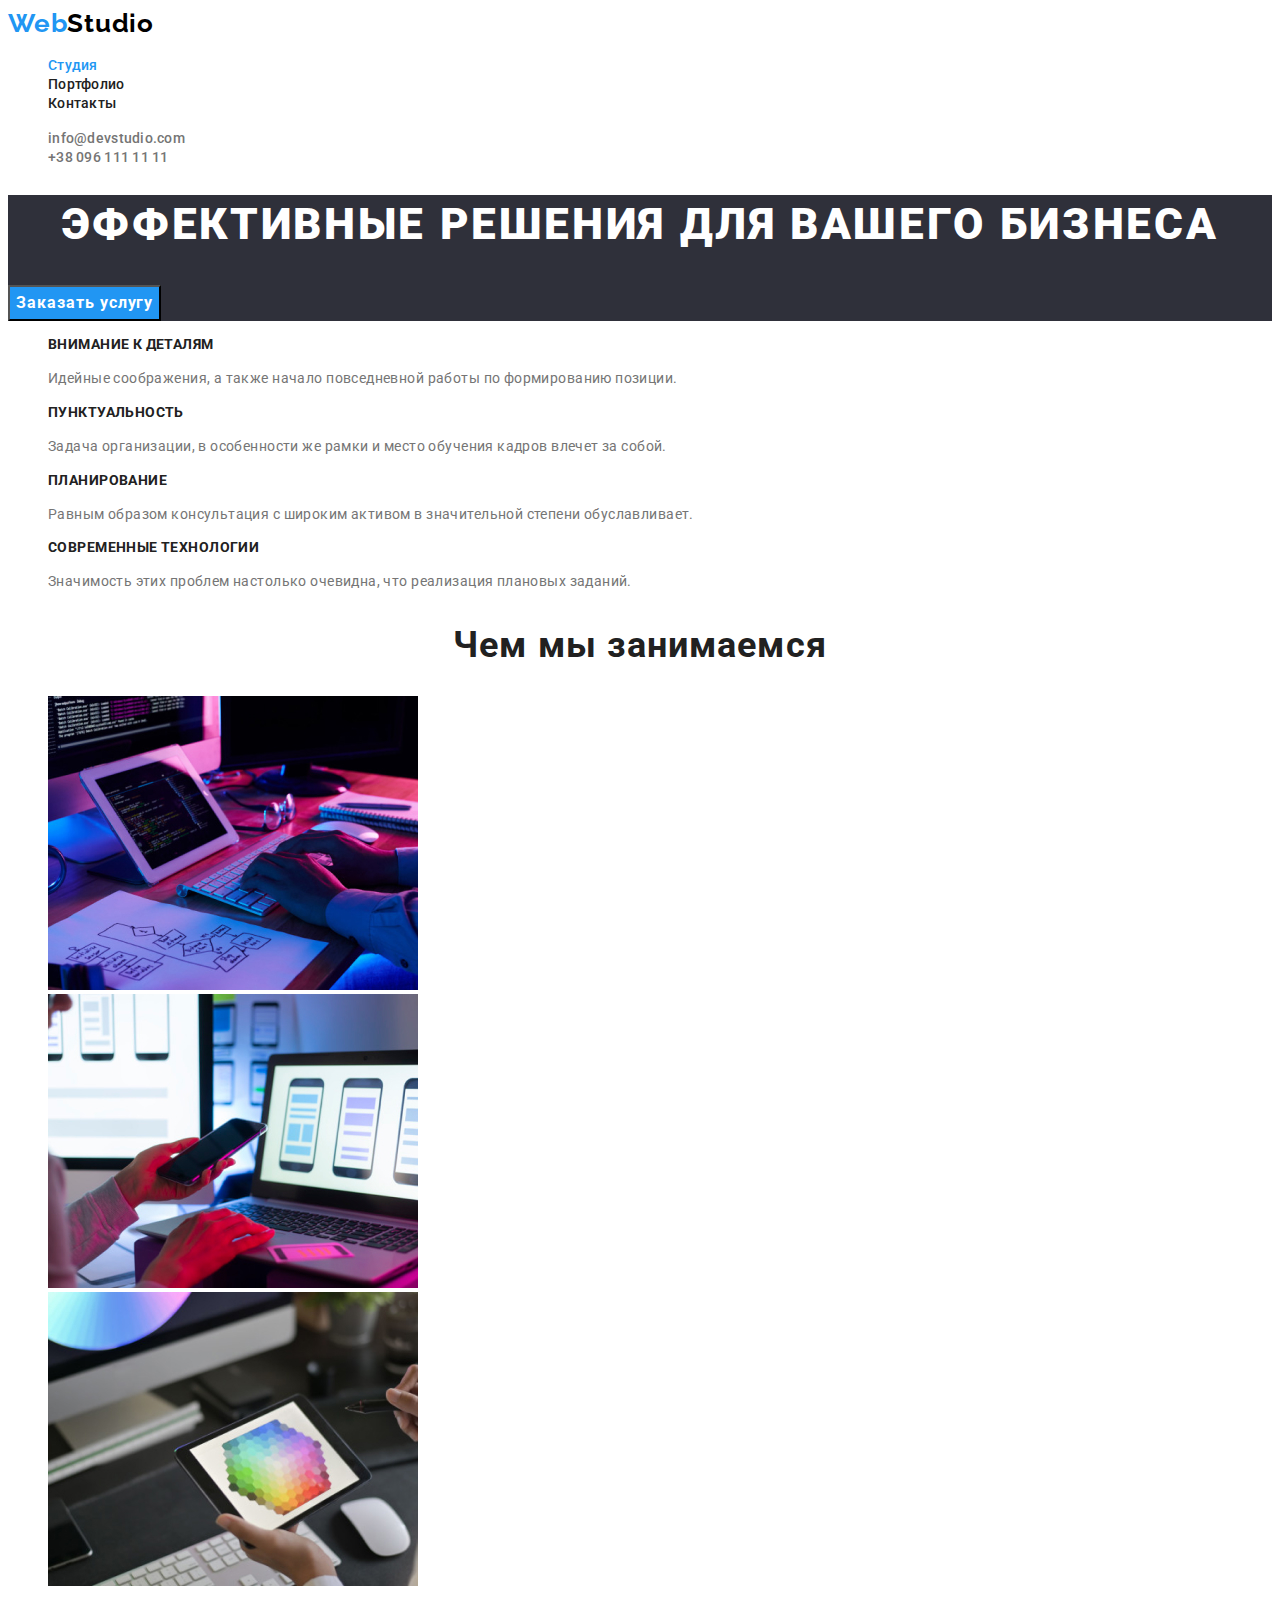
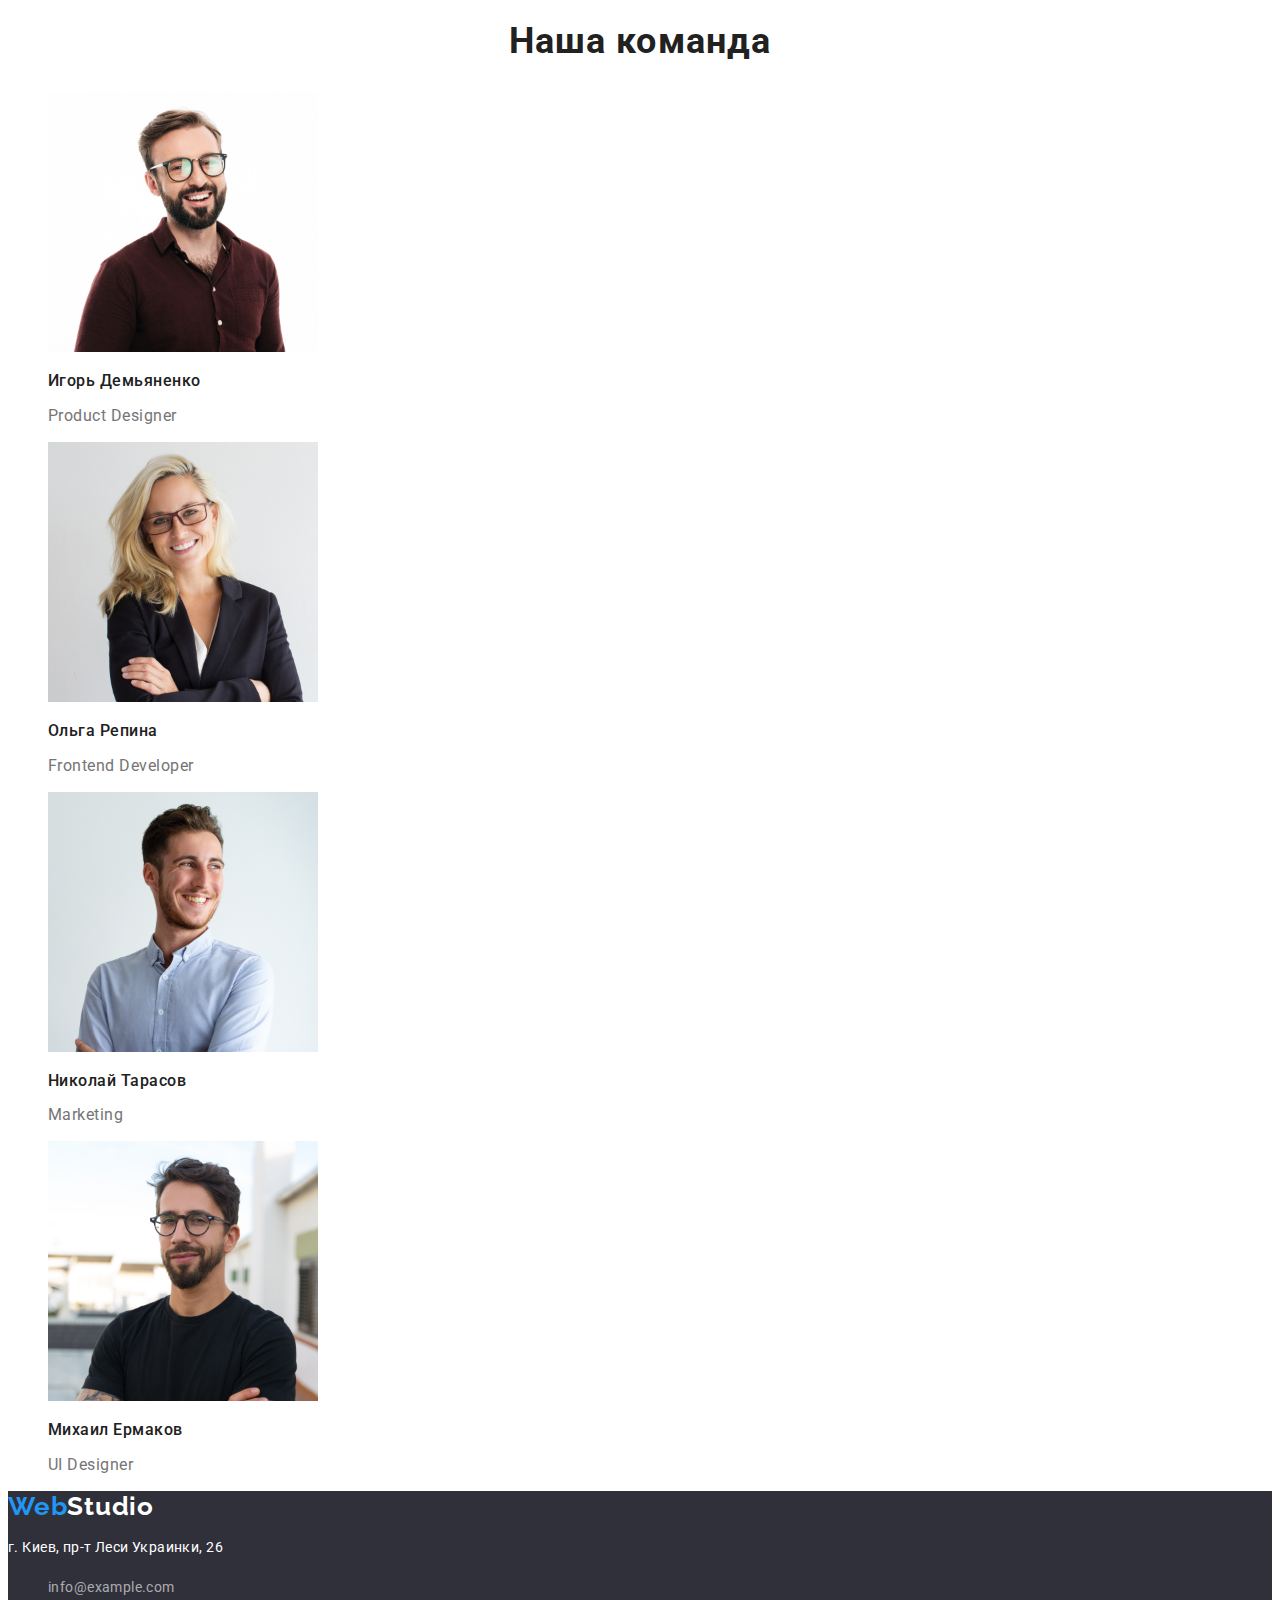
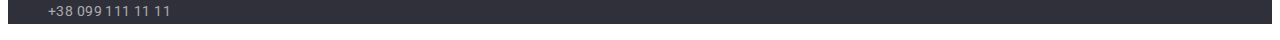
==== commit 30363786: "подчеркивание в ссылках, замена изображений" ====
--- a/index.html
+++ b/index.html
@@ -12,7 +12,7 @@
 <body>
     <header >
         <nav>
-            <a lang="en" href="" class="logo"><span class=logo-web>Web</span> Studio</a>
+            <a lang="en" href="" class="logo"><span class=logo-web>Web</span>Studio</a>
             <ul class="site-nav list">
                 <li>
                     <a href="" class="link current" >Студия</a>
@@ -39,7 +39,7 @@
     </section>
    
         <section class="features">
-            <h2 class="features-title">Приемущества нашей вебстудии</h2>
+            <h2 class="features-title visually-hidden ">Приемущества нашей вебстудии</h2>
             <ul class="features-list list">
                 <li>
                     <h3 class="title">Внимание к деталям</h3>
@@ -111,7 +111,7 @@
         </section>
     </main>
     <footer>
-        <a lang="en" href="./index.html" class="logo"><span class=logo-web>Web</span> Studio</a>
+        <a lang="en" href="./index.html" class="logo"><span class=logo-web>Web</span>Studio</a>
         <address>
             <p class="address">г. Киев, пр-т Леси Украинки, 26</p>
             <ul class="footer-auth list">
--- a/css/styles.css
+++ b/css/styles.css
@@ -142,6 +142,7 @@
 
 /* css для портфолио */
 .button {
+  font-family: inherit;
   font-weight: 500;
   font-size: 16px;
   line-height: 1.63;
@@ -149,6 +150,7 @@
   letter-spacing: 0.03em;
   background-color: var(--buttons-color);
   color: var(--primary-text-color);
+  cursor: pointer;
 }
 
 .button:hover,
@@ -171,3 +173,18 @@
   letter-spacing: 0.03em;
   color: var(--extra-text-color);
 }
+a {
+  text-decoration: none;
+}
+
+.visually-hidden {
+  position: absolute;
+  width: 1px;
+  height: 1px;
+  margin: 0;
+  padding: 1px;
+  white-space: nowrap;
+  clip-path: inset(100%);
+  clip: rect(0 0 0 0);
+  overflow: hidden;
+}
